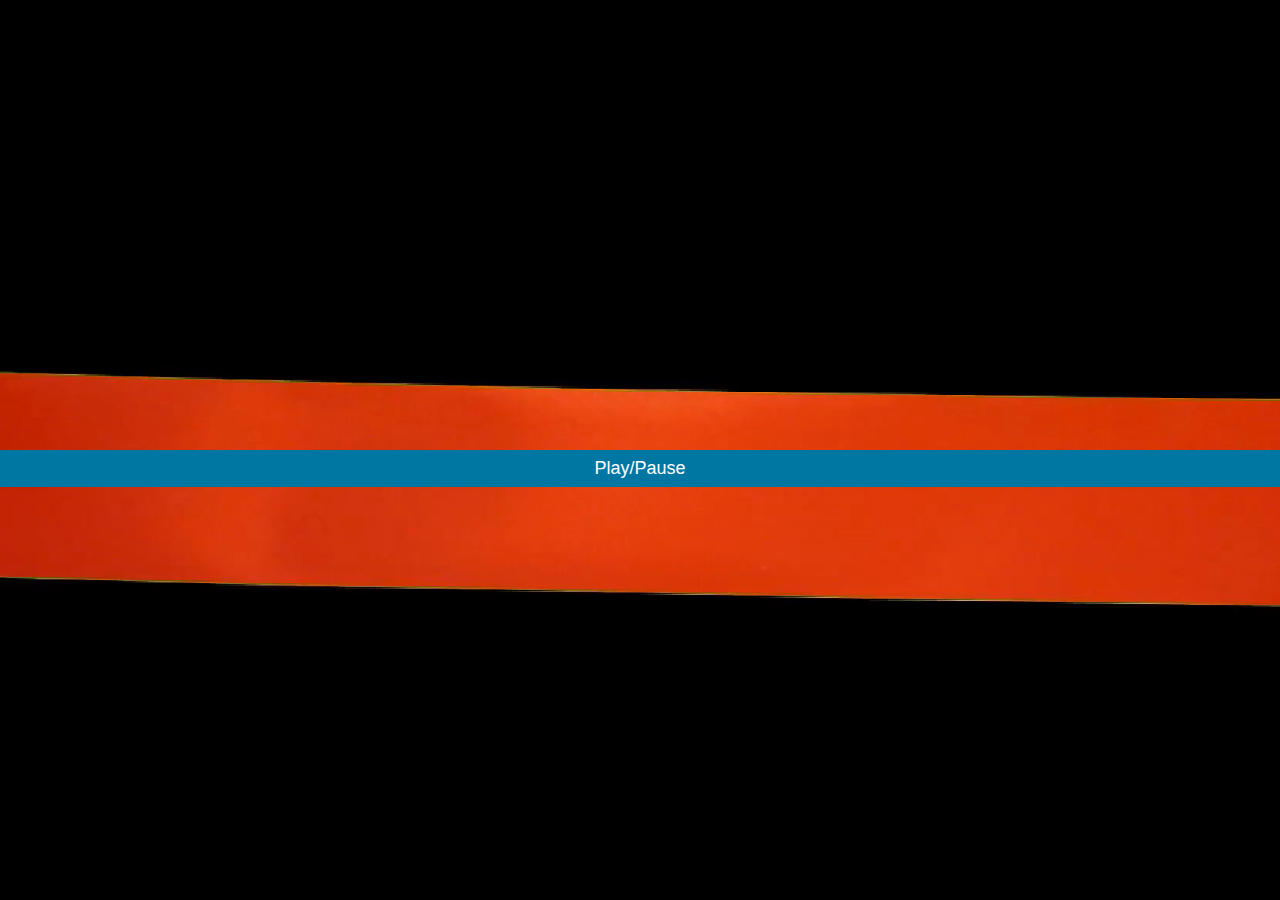
==== index.html @ 888fc475 "Update index.html" ====
<!DOCTYPE html>
<html lang="en">
  <head>
    <meta charset="UTF-8" />
    <meta name="viewport" content=
      "width=device-width, initial-scale=1.0">
      <link rel="stylesheet" type="text/css" href="myribb.css" media="screen"/>
    <title>Document</title>
  </head>
  <body bgcolor="black">
      <div class="background" style="text-align: center;">
        <button id="btn1" class="active" onclick="playPause()">Play/Pause</button> 
        
        <video id="video1" width="1480"  style="align-self: center;">
            <source src="ribb.mp4" type="video/mp4">
            <!-- <source src="mov_bbb.ogg" type="video/ogg"> -->
            Your browser does not support HTML video.
          </video>
          
          


<!--     
    <div class="ribbon"> </div>
    <div class="scissor"> </div>    -->
    </div>  
    <script>
      var myVideo = document.getElementById("video1");
      // if(!myVideo.paused)
      //     document.getElementById("btn1").style.visibility="hidden"

      function playPause() {
        if (myVideo.paused)
          myVideo.play();

        if (!myVideo.paused) {
          document.getElementById("btn1").style.visibility = "hidden"

          // window.location ="http://13.233.97.131:3000/homepage";


        } else {
          myVideo.pause();
        }


      }
      document.getElementById('video1').addEventListener('ended', function(e) {
    // Your code goes here
    window.location ="sahacharyalaunch.tk/lawgo.html";
      });
    </script>





</body>
    
    
    
  
</html>
---- myribb.css ----
video {
    position: absolute;
    top: 0;
    left: 0;
    right: 0;
    bottom: 0;
    min-width: 100%;
    min-height: 100%;
    z-index: -1;
    -webkit-transition: all 1s;
    -moz-transition: all 1s;
    -o-transition: all 1s;
    transition: all 1s;
  }
  button {
    background-color: #666;
    border: medium none;
    color: #fff;
    display: block;
    font-size: 18px;
    left: 0;
    margin: 0 auto;
    padding: 8px 16px;
    position: absolute;
    right: 0;
    top: 50%;
}button.active {
    background-color: #0077a2;
  }
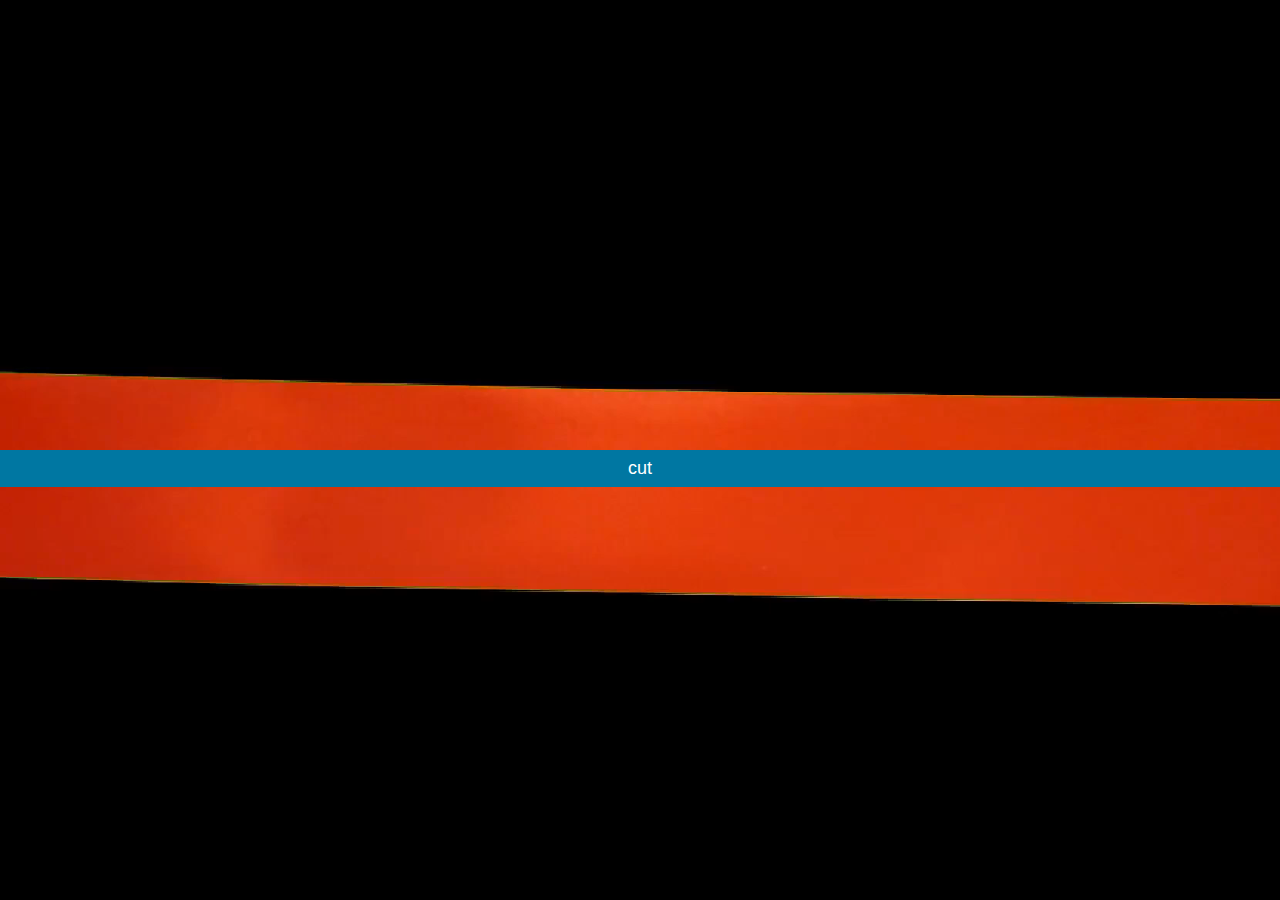
==== commit dd6e99c7: "fixed speed and vid" ====
--- a/index.html
+++ b/index.html
@@ -5,11 +5,11 @@
     <meta name="viewport" content=
       "width=device-width, initial-scale=1.0">
       <link rel="stylesheet" type="text/css" href="myribb.css" media="screen"/>
-    <title>Document</title>
+    <title>Sahacharya</title>
   </head>
   <body bgcolor="black">
       <div class="background" style="text-align: center;">
-        <button id="btn1" class="active" onclick="playPause()">Play/Pause</button> 
+        <button id="btn1" class="active" onclick="playPause()">cut</button> 
         
         <video id="video1" width="1480"  style="align-self: center;">
             <source src="ribb.mp4" type="video/mp4">
@@ -26,6 +26,7 @@
     </div>  
     <script>
       var myVideo = document.getElementById("video1");
+      myVideo.playbackRate = 2.0;
       // if(!myVideo.paused)
       //     document.getElementById("btn1").style.visibility="hidden"
 
@@ -47,7 +48,7 @@
       }
       document.getElementById('video1').addEventListener('ended', function(e) {
     // Your code goes here
-    window.location ="sahacharyalaunch.tk/lawgo.html";
+    window.location ="lawgo.html";
       });
     </script>
 
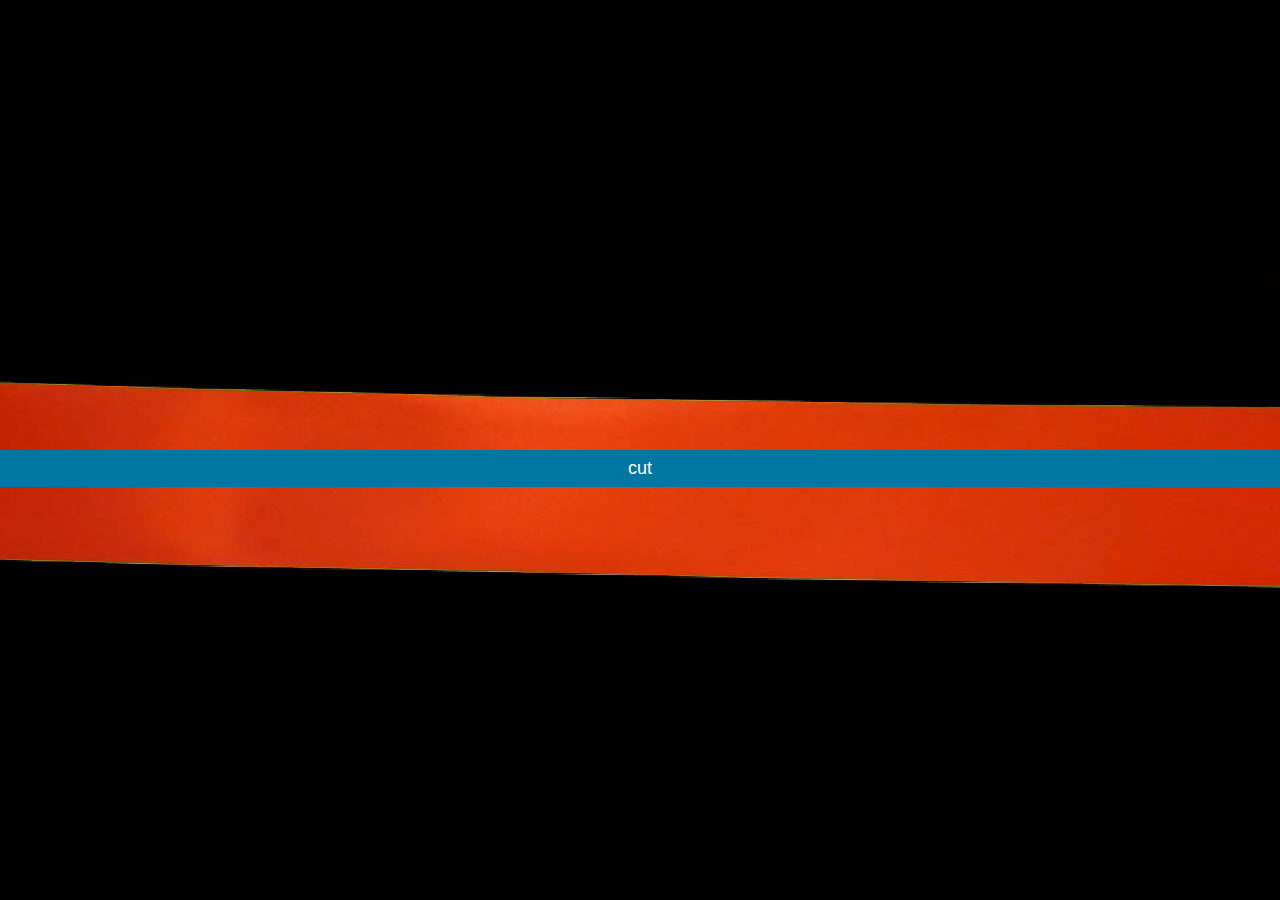
==== commit ca333c4d: "welcome added" ====
--- a/index.html
+++ b/index.html
@@ -1,64 +1,64 @@
 <!DOCTYPE html>
 <html lang="en">
-  <head>
-    <meta charset="UTF-8" />
-    <meta name="viewport" content=
-      "width=device-width, initial-scale=1.0">
-      <link rel="stylesheet" type="text/css" href="myribb.css" media="screen"/>
-    <title>Sahacharya</title>
-  </head>
-  <body bgcolor="black">
-      <div class="background" style="text-align: center;">
-        <button id="btn1" class="active" onclick="playPause()">cut</button> 
-        
-        <video id="video1" width="1480"  style="align-self: center;">
-            <source src="ribb.mp4" type="video/mp4">
-            <!-- <source src="mov_bbb.ogg" type="video/ogg"> -->
-            Your browser does not support HTML video.
-          </video>
-          
-          
+
+<head>
+  <meta charset="UTF-8" />
+  <meta name="viewport" content="width=device-width, initial-scale=1">
+  <link rel="stylesheet" type="text/css" href="myribb.css" media="screen" />
+ 
+  <title>Sahacharya</title>
+</head>
+
+<body bgcolor="black">
+  <div class="background" style="text-align: center;">
+    <button id="btn1" class="active" onclick="playPause()">cut</button>
+
+    <video id="video1" width="580" >
+      <source src="ribb.mp4" type="video/mp4">
+       <!-- <source src="mov_bbb.ogg" type="video/ogg">  -->
+      Your browser does not support HTML video.
+    </video>
+  </div>
 
 
-<!--     
-    <div class="ribbon"> </div>
-    <div class="scissor"> </div>    -->
-    </div>  
-    <script>
-      var myVideo = document.getElementById("video1");
-      myVideo.playbackRate = 2.0;
-      // if(!myVideo.paused)
-      //     document.getElementById("btn1").style.visibility="hidden"
+  
+  
 
-      function playPause() {
-        if (myVideo.paused)
-          myVideo.play();
+  <script>
+    var myVideo = document.getElementById("video1");
+    myVideo.playbackRate = 2.0;
+    // if(!myVideo.paused)
+    //     document.getElementById("btn1").style.visibility="hidden"
 
-        if (!myVideo.paused) {
-          document.getElementById("btn1").style.visibility = "hidden"
+    function playPause() {
+      if (myVideo.paused)
+        myVideo.play();
 
-          // window.location ="http://13.233.97.131:3000/homepage";
+      if (!myVideo.paused) {
+        document.getElementById("btn1").style.visibility = "hidden"
+
+        // window.location ="http://13.233.97.131:3000/homepage";
 
 
-        } else {
-          myVideo.pause();
-        }
+      } else {
+        myVideo.pause();
+      }
 
 
-      }
-      document.getElementById('video1').addEventListener('ended', function(e) {
-    // Your code goes here
-    window.location ="lawgo.html";
-      });
-    </script>
+    }
+    document.getElementById('video1').addEventListener('ended', function (e) {
+      // Your code goes here
+      window.location = "lawgo.html";
+    });
+  </script>
 
 
 
 
 
 </body>
-    
-    
-    
-  
-</html>
+
+
+
+
+</html>--- a/myribb.css
+++ b/myribb.css
@@ -4,6 +4,8 @@
     left: 0;
     right: 0;
     bottom: 0;
+    width: 100%;
+    height: auto;
     min-width: 100%;
     min-height: 100%;
     z-index: -1;
@@ -26,4 +28,33 @@
     top: 50%;
 }button.active {
     background-color: #0077a2;
+  }
+  #container {
+    text-align: center;
+  }
+  
+  #text {
+    display: inline-block;
+    vertical-align: middle;
+    color: orange;
+    font-size: 100px;
+    letter-spacing: 2px;
+  }
+  
+  #cursor {
+    display: inline-block;
+    vertical-align: middle;
+    width: 3px;
+    height: 50px;
+    background-color: orange;
+    animation: blink .75s step-end infinite;
+  }
+  
+  @keyframes blink {
+    from, to { 
+      background-color: transparent 
+    }
+    50% { 
+      background-color: orange; 
+    }
   }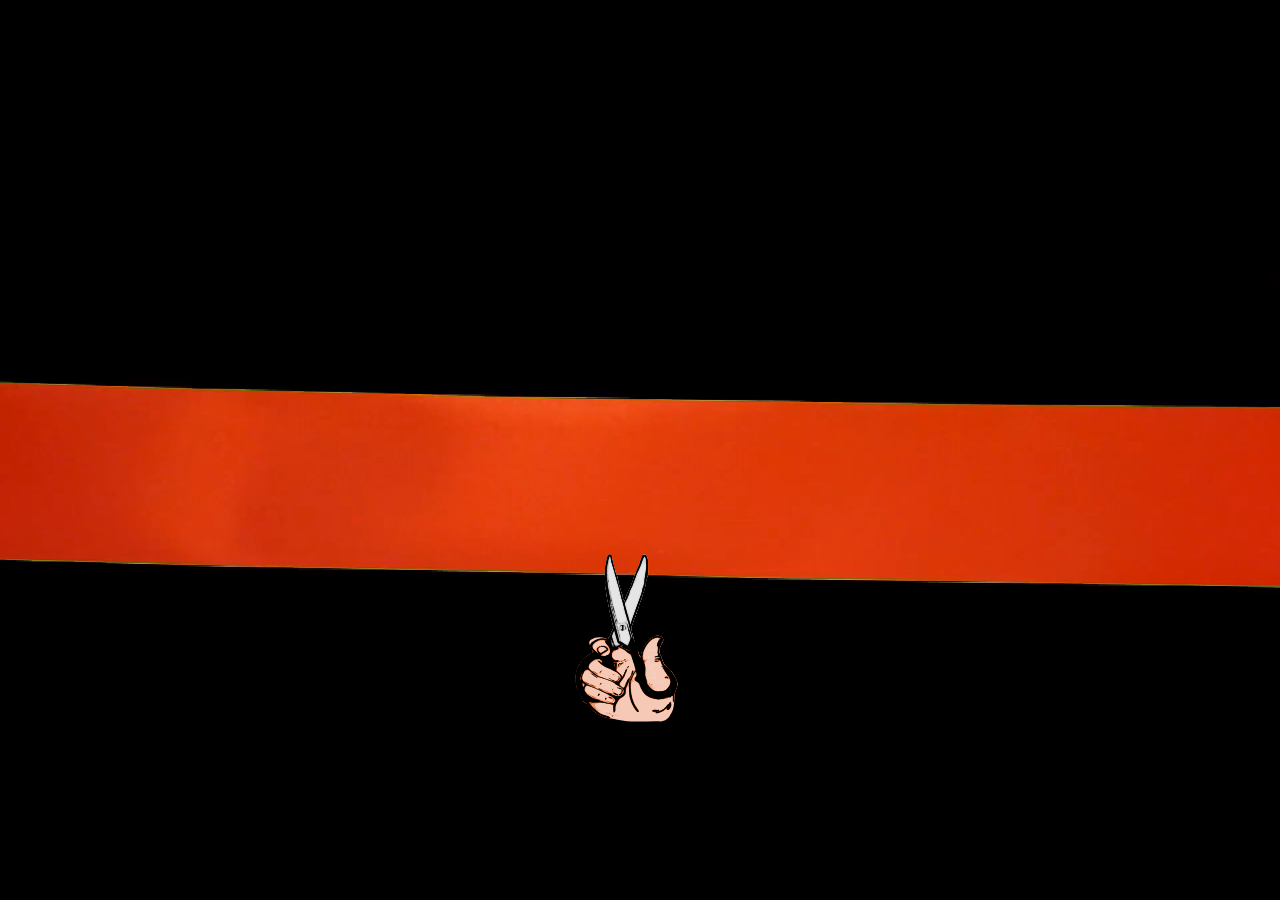
==== commit 7d91fcda: "Image" ====
--- a/index.html
+++ b/index.html
@@ -11,7 +11,8 @@
 
 <body bgcolor="black">
   <div class="background" style="text-align: center;">
-    <button id="btn1" class="active" onclick="playPause()">cut</button>
+    
+    <button id="btn1" class="active" onclick="playPause()"><img src="sciss2.svg" height="400" alt=""></button>
 
     <video id="video1" width="580" >
       <source src="ribb.mp4" type="video/mp4">
--- a/myribb.css
+++ b/myribb.css
@@ -6,7 +6,7 @@
     bottom: 0;
     width: 100%;
     height: auto;
-    min-width: 100%;
+    min-width: 80%;
     min-height: 100%;
     z-index: -1;
     -webkit-transition: all 1s;
@@ -15,20 +15,20 @@
     transition: all 1s;
   }
   button {
-    background-color: #666;
+    background-color:transparent;
     border: medium none;
-    color: #fff;
+    color:wheat;
     display: block;
     font-size: 18px;
     left: 0;
+
     margin: 0 auto;
     padding: 8px 16px;
     position: absolute;
     right: 0;
     top: 50%;
-}button.active {
-    background-color: #0077a2;
-  }
+}
+ 
   #container {
     text-align: center;
   }
@@ -36,7 +36,7 @@
   #text {
     display: inline-block;
     vertical-align: middle;
-    color: orange;
+    color: RED;
     font-size: 100px;
     letter-spacing: 2px;
   }
@@ -46,7 +46,7 @@
     vertical-align: middle;
     width: 3px;
     height: 50px;
-    background-color: orange;
+    background-color: red;
     animation: blink .75s step-end infinite;
   }
   
@@ -55,6 +55,6 @@
       background-color: transparent 
     }
     50% { 
-      background-color: orange; 
+      background-color: red; 
     }
-  }+  }
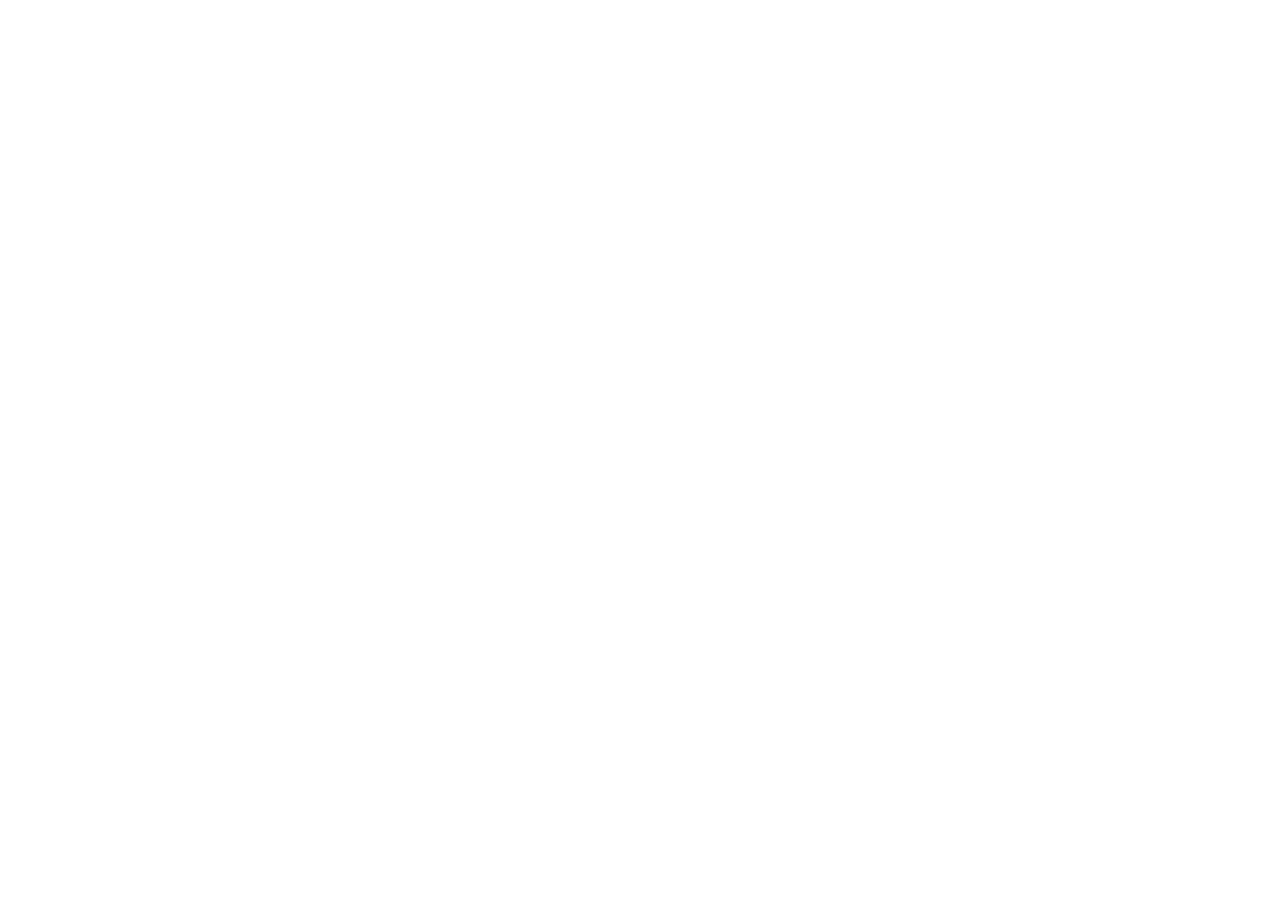
==== commit fd1322c7: "Updates" ====
--- a/index.html
+++ b/index.html
@@ -1,65 +1 @@
-<!DOCTYPE html>
-<html lang="en">
-
-<head>
-  <meta charset="UTF-8" />
-  <meta name="viewport" content="width=device-width, initial-scale=1">
-  <link rel="stylesheet" type="text/css" href="myribb.css" media="screen" />
- 
-  <title>Sahacharya</title>
-</head>
-
-<body bgcolor="black">
-  <div class="background" style="text-align: center;">
-    
-    <button id="btn1" class="active" onclick="playPause()"><img src="sciss2.svg" height="400" alt=""></button>
-
-    <video id="video1" width="580" >
-      <source src="ribb.mp4" type="video/mp4">
-       <!-- <source src="mov_bbb.ogg" type="video/ogg">  -->
-      Your browser does not support HTML video.
-    </video>
-  </div>
-
-
-  
-  
-
-  <script>
-    var myVideo = document.getElementById("video1");
-    myVideo.playbackRate = 2.0;
-    // if(!myVideo.paused)
-    //     document.getElementById("btn1").style.visibility="hidden"
-
-    function playPause() {
-      if (myVideo.paused)
-        myVideo.play();
-
-      if (!myVideo.paused) {
-        document.getElementById("btn1").style.visibility = "hidden"
-
-        // window.location ="http://13.233.97.131:3000/homepage";
-
-
-      } else {
-        myVideo.pause();
-      }
-
-
-    }
-    document.getElementById('video1').addEventListener('ended', function (e) {
-      // Your code goes here
-      window.location = "lawgo.html";
-    });
-  </script>
-
-
-
-
-
-</body>
-
-
-
-
-</html>+<!doctype html><html lang="en"><head><meta charset="utf-8"/><link rel="shortcut icon" href="/home/favicon.ico"/><meta name="viewport" content="width=device-width,initial-scale=1"/><link href="https://use.fontawesome.com/releases/v5.4.1/css/all.css" rel="stylesheet"/><meta name="theme-color" content="#000000"/><meta name="description" content="My name is Jatin Iyer."/><link rel="apple-touch-icon" href="logo192.png"/><link rel="manifest" href="/home/manifest.json"/><meta property="twitter:image" content="/home/social-image.png"/><meta property="og:image" content="/home/social-image.png"/><title>Hashir Shoaib</title><script defer="defer" src="/home/static/js/main.1413c888.js"></script><link href="/home/static/css/main.fe927caf.css" rel="stylesheet"></head><body><noscript>You need to enable JavaScript to run this app.</noscript><div id="root"></div></body></html>